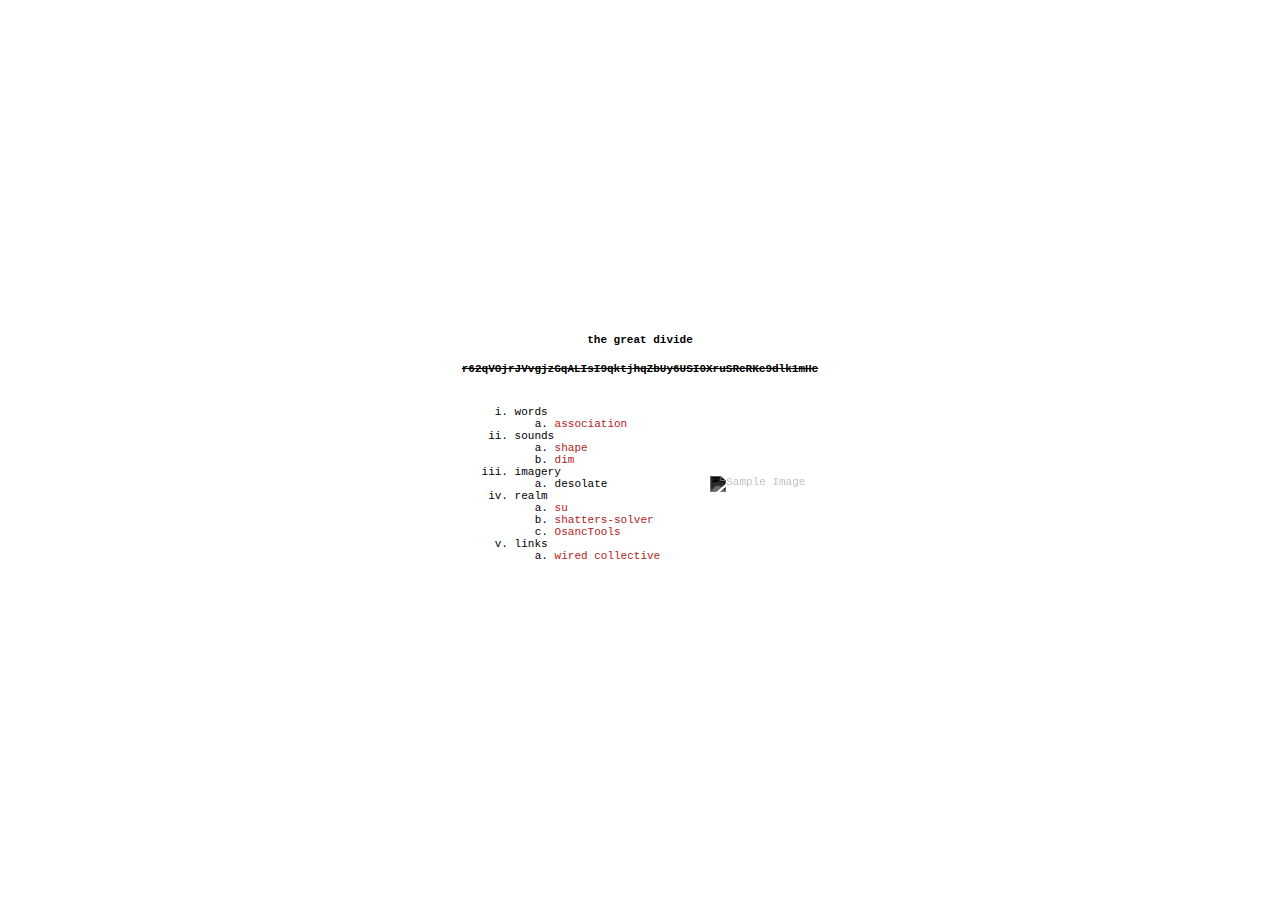
==== index.html @ 4df28140 "Initial commit" ====
<head>
    <title>die</title>
    <meta charset="UTF-8">
    <meta name="viewport" content="width=device-width, initial-scale=1.0">
    <link rel="stylesheet" href="style.css">
</head>


<body>
    <h1>the great divide</h1>
    <h2></h2>

    <div class="content">
        <ol type="i">
            <li>words
                <ol type="a">
                    <li><a href="/association">association</a></li>
                </ol>
            </li>
            <li>sounds
                <ol type="a">
                    <li><a href="https://soundcloud.com/shape">shape</a></li>
                    <li><a href="https://soundcloud.com/dim">dim</a></li>
                </ol>
            </li>
            <li>imagery
                <ol type="a">
                    <li>desolate</li>
                </ol>
            </li>
            <li>realm
                <ol type="a">
                    <li><a href="/su">su</a></li>
                    <li><a href="/shatters-solver">shatters-solver</a></li>
                    <li><a href="/OsancTools">OsancTools</a></li>
                </ol>
            </li>
            <li>links
                <ol type="a">
                    <li><a href="https://wiredcollective.neocities.org/">wired collective</a></li>
                </ol>
            </li>
        </ol>

        <a href="https://github.com/die">
            <img src="https://avatars.githubusercontent.com/u/48879283?v=4" alt="Sample Image">
        </a>
    </div>
</body>

<script>
    const conceptions = [
        "endure the passage of time until the great divide",
        "move the populace with revenge; a fragile conscience",
        "the final epitaph reaches towards its prologue no more",
        "a sin-bound anima clips its wings so nothing remains",
        "observe the feeble eyes...she has slain her own mind",
        "i wanted to be certain of your existence, lest my own",
        "#####################################################"
    ];

    function hashes(length) {
        const x = 'ABCDEFGHIJKLMNOPQRSTUVWXYZabcdefghijklmnopqrstuvwxyz0123456789';
        const y = x.length;
        let z = '';
        for (let i = 0; i < length; i++) {
            z += x.charAt(Math.floor(Math.random() * y));
        }
        return z;
    }

    function prophecies() {
        const s = Math.random() < 0.05 ? conceptions[Math.floor(Math.random() * conceptions.length)] : hashes(54);
        document.querySelector('h2').textContent = s;
    }

    setInterval(prophecies, 100);
</script>
---- style.css ----
body {
    display: flex;
    flex-direction: column;
    justify-content: center;
    align-items: center;
    height: 100vh;
    margin: 0;
}

.content {
    font-family: 'Courier New', Courier, monospace;
    font-size: 11px;
    display: flex;
    align-items: center;
}

ol {
    text-align: left;
}

a {
    color: #B22222;
    text-decoration: none;
}

a:hover {
    color: black;
    text-decoration: underline;
}

img {
    margin-left: 50px;
    filter: grayscale(100%) invert(1);
    max-width: 100%;
    object-fit: cover;
    transition-duration: 0.3s;
}

img:hover {
    filter: grayscale(0%) invert(0);
    transition-duration: 0.3s;
}

h1,
h2 {
    font-family: 'Courier New', Courier, monospace;
    font-size: 11px;
}

h2 {
    text-decoration: line-through;
    margin-bottom: 20px;
}
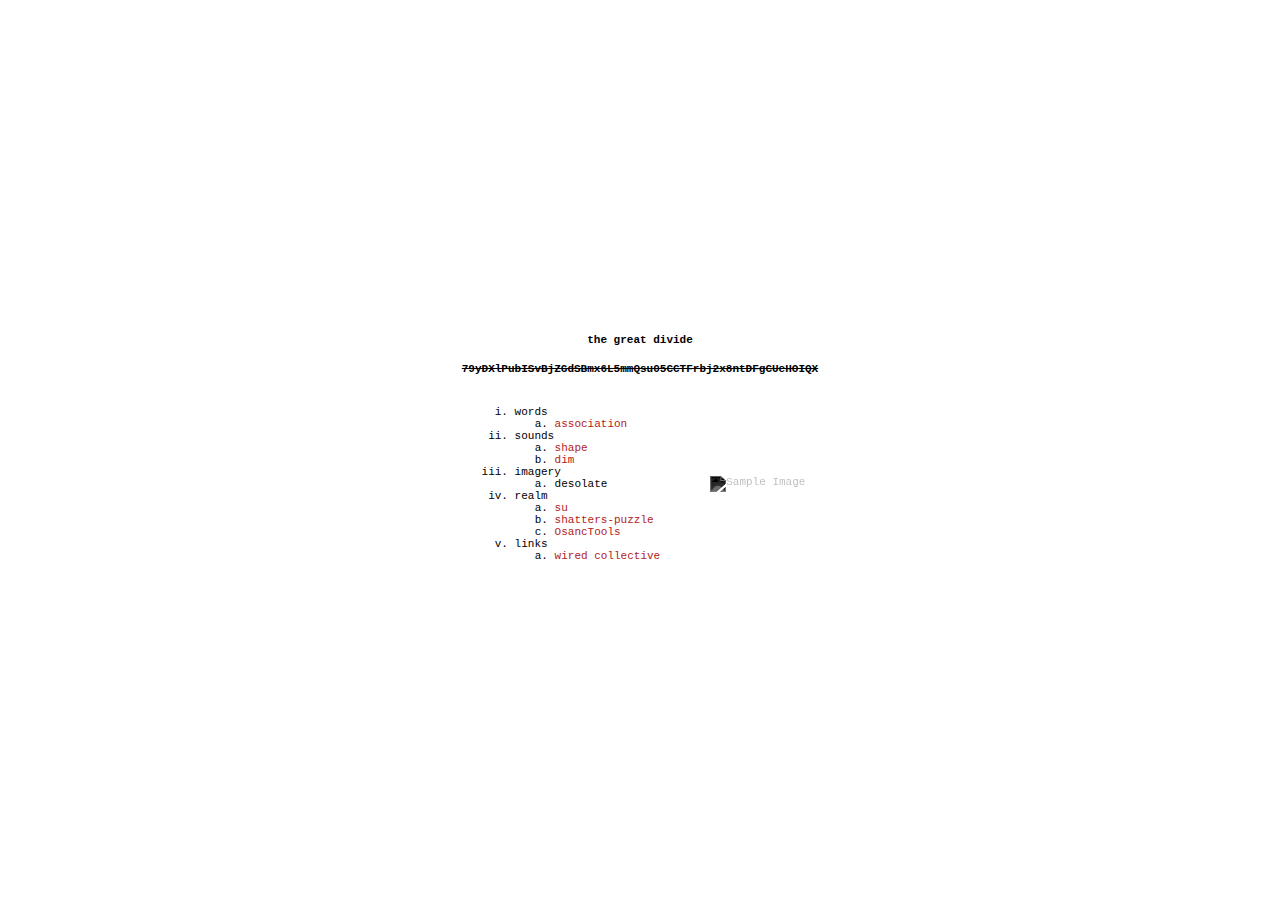
==== commit 52d3240d: "Update index.html" ====
--- a/index.html
+++ b/index.html
@@ -31,7 +31,7 @@
             <li>realm
                 <ol type="a">
                     <li><a href="/su">su</a></li>
-                    <li><a href="/shatters-solver">shatters-solver</a></li>
+                    <li><a href="/shatters-puzzle">shatters-puzzle</a></li>
                     <li><a href="/OsancTools">OsancTools</a></li>
                 </ol>
             </li>
